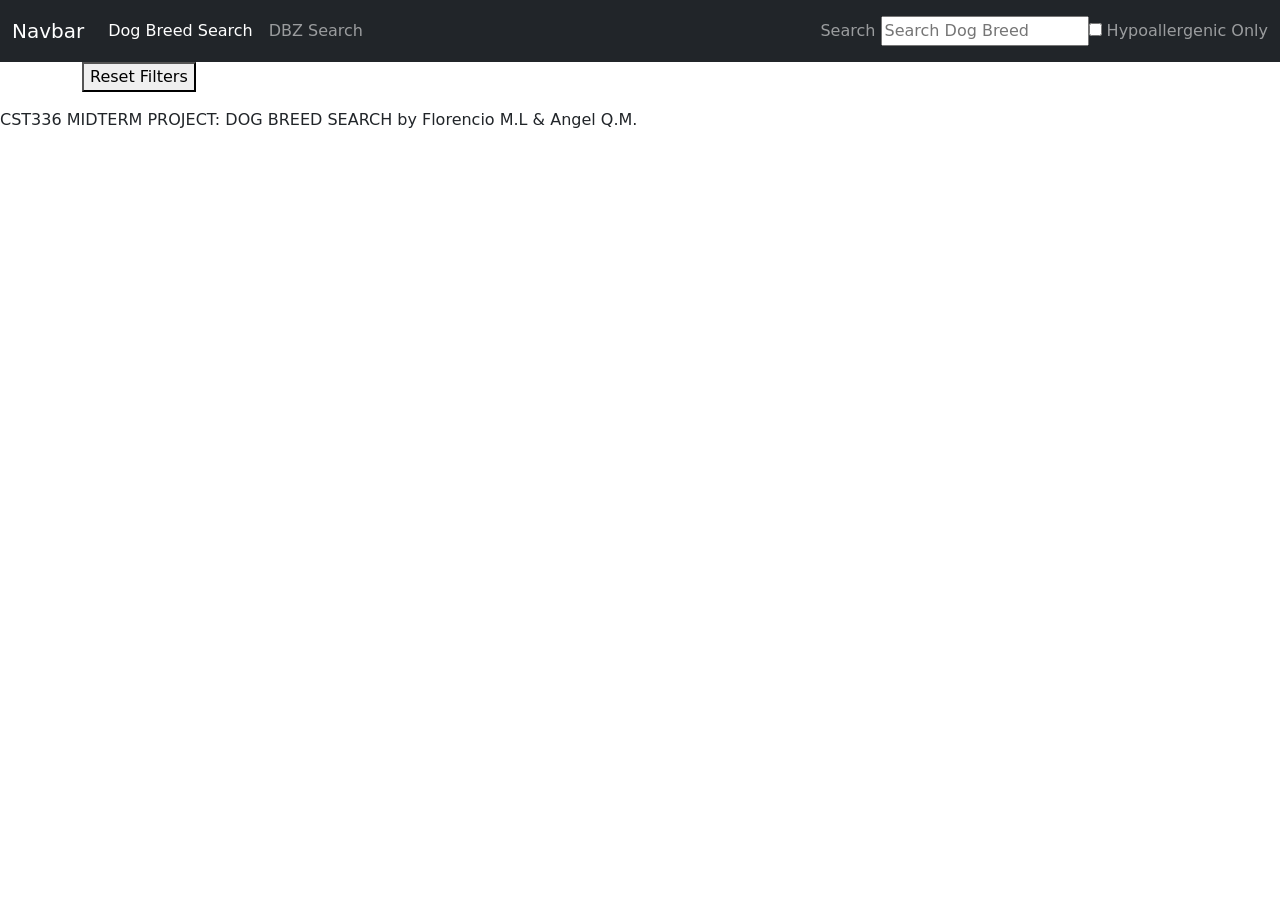
==== dog.html @ f623291e "Add files via upload" ====
<!DOCTYPE html>

<html lang="en">

<head>
    <meta charset="UTF-8">
    <meta name="viewport" content="width=device-width, initial-scale=1.0">

    <title>CST336_Midterm</title>

    <link rel="stylesheet" href="https://cdn.jsdelivr.net/npm/bootstrap@5.3.3/dist/css/bootstrap.min.css">
    <link rel="stylesheet" href="style/style.css">

    <script src="scripts/dogscript.js" defer></script>
</head>

<body id="dog_page">
    <header>
        <nav class="navbar navbar-expand-lg navbar-dark bg-dark">
            <div class="container-fluid">
                <a class="navbar-brand" href="#">Navbar</a>
                <button class="navbar-toggler" type="button" data-bs-toggle="collapse" data-bs-target="#navbarText">
                    <span class="navbar-toggler-icon"></span>
                </button>
                <div class="collapse navbar-collapse" id="navbarText">
                    <ul class="navbar-nav me-auto">
                        <li class="nav-item">
                            <a class="nav-link active" href="dog.html">Dog Breed Search</a>
                        </li>
                        <li class="nav-item">
                            <a class="nav-link" href="dbz.html">DBZ Search</a>
                        </li>
                    </ul>
                    </div>
                    <span class="navbar-text" id="dog_inputs">
                        <div>
                            <label for="dog_breed_text_input">Search</label>
                            <input type="text" id="dog_breed_text_input" placeholder="Search Dog Breed">
                        </div>
                    </span>
                    <span class="navbar-text">
                        <div>
                            <input type="checkbox" id="hypoallergenic_input">
                            <label for="hypoallergenic_input">Hypoallergenic Only</label>
                        </div>
                    </span>
                </div>
            </div>
        </nav>
    </header>

    <main class="container">
        <div id="reset">
            <button type="button" id="reset_button">Reset Filters</button>
            <p id="validation_message"></p>
        </div>
        <div id="dog_card">
            <div id="dog_breed_text_input_results"></div>
        </div>
    </main>

    <footer id="dog_footer">
        <p>CST336 MIDTERM PROJECT: DOG BREED SEARCH by Florencio M.L & Angel Q.M.</p>
    </footer>
    <script src="https://cdn.jsdelivr.net/npm/bootstrap@5.3.3/dist/js/bootstrap.bundle.min.js"></script>
</body>

</html>
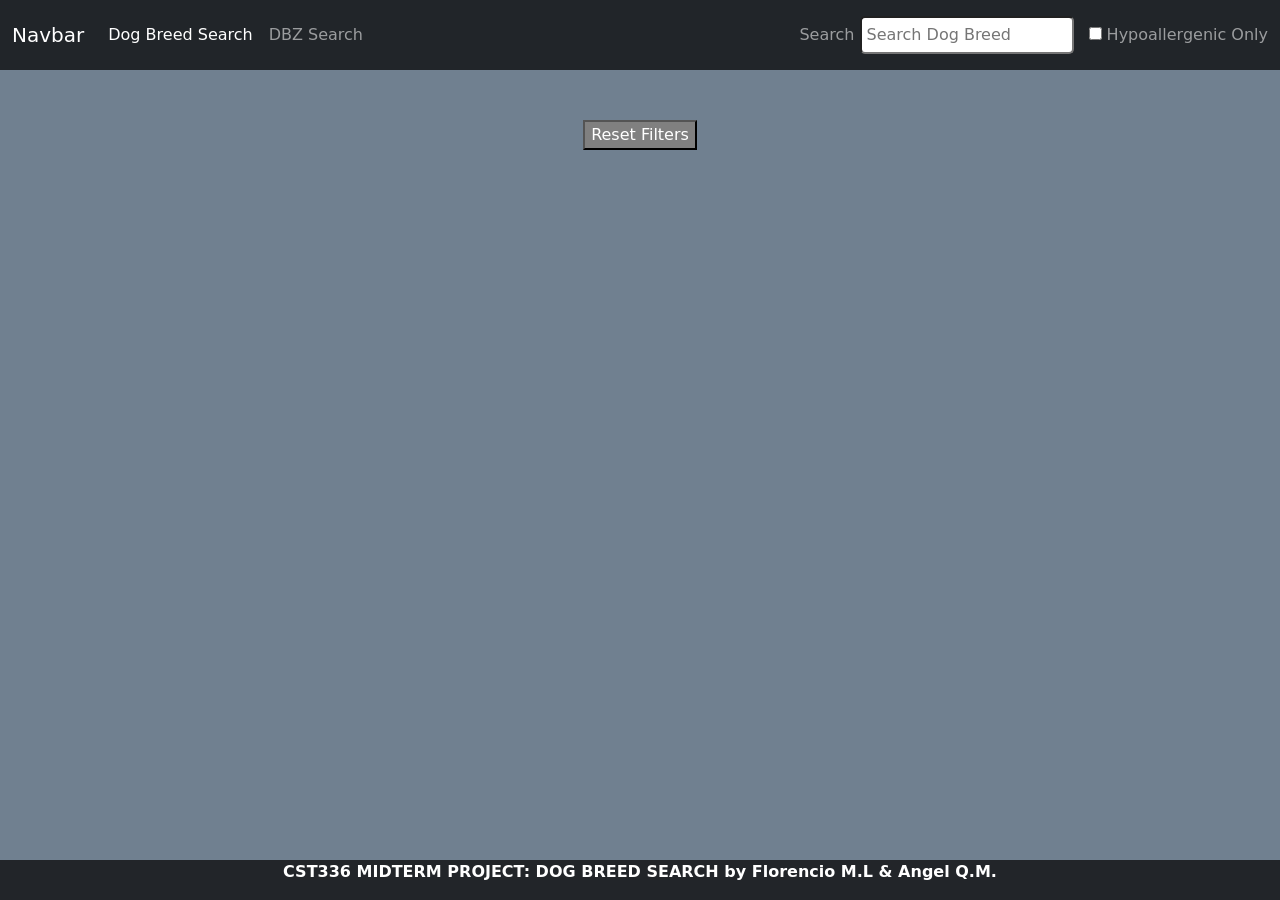
==== commit fa36ac8e: "Fix HTML formatting and update DBZ link" ====
--- a/dog.html
+++ b/dog.html
@@ -28,7 +28,7 @@
                             <a class="nav-link active" href="dog.html">Dog Breed Search</a>
                         </li>
                         <li class="nav-item">
-                            <a class="nav-link" href="dbz.html">DBZ Search</a>
+                            <a class="nav-link" href="index.html">DBZ Search</a>
                         </li>
                     </ul>
                     </div>
@@ -65,4 +65,4 @@
     <script src="https://cdn.jsdelivr.net/npm/bootstrap@5.3.3/dist/js/bootstrap.bundle.min.js"></script>
 </body>
 
-</html>+</html>
--- a/style/style.css
+++ b/style/style.css
@@ -0,0 +1,107 @@
+/* Angel's CSS */
+#body {
+    background-color: black;
+    text-align: center;
+}
+
+#header {
+    text-decoration: underline;
+    text-decoration-color: rgb(222, 206, 115);
+    font-family: Impact, fantasy
+}
+
+.filter {
+    background-color: rgb(222, 206, 115);
+    color: rgb(0, 0, 0);
+    border: 1px solid white;
+    border-radius: 5px;
+    padding: 5px;
+    margin-bottom: 10px;
+}
+
+.text {
+    color: rgb(252, 254, 217);
+    font-family: Impact, fantasy;
+}
+
+#resetButton {
+    background-color: rgb(92, 39, 2);
+    color: rgb(0, 0, 0);
+    border: 1px solid rgb(252, 255, 163);
+    border-radius: 5px;
+    padding: 5px;
+    margin-bottom: 10px;
+}
+
+#troopText {
+    color: rgb(252, 254, 217);
+    font-family: Impact, fantasy;
+    font-size: 20px;
+}
+
+/* Florencio's CSS */
+#dog_page {
+    background-color: slategray;
+    min-height: 100vh;
+    display: flex;
+    flex-direction: column;
+}
+
+#dog_inputs {
+    margin-right: 15px;
+}
+
+#dog_breed_text_input {
+    border-radius: 5px;
+    padding: 5px;
+}
+
+#reset {
+    display: flex;
+    justify-content: center;
+    padding: 50px;
+}
+
+#reset_button {
+    background-color: gray;
+    color: white;
+}
+
+#reset_button:hover {
+    transform: scale(1.5);
+}
+
+#dog_card {
+    margin-top: 30px;
+    padding: 0;
+}
+
+.dog_card {
+    border: 5px solid black;
+    padding: 15px;
+    margin-bottom: 15px;
+    border-radius: 5px;
+}
+
+.dog_card h3 {
+    font-family: Impact;
+    font-weight: bold;
+}
+
+.dog_card p {
+    font-family: 'Franklin Gothic Medium';
+    font-weight: normal;
+}
+
+.dog_card:hover {
+    transform: scale(1.05);
+    background-color: lightblue;
+}
+
+#dog_footer {
+    color: white;
+    background-color: #222529;
+    margin-top: auto;
+    font-weight: bold;
+    text-align: center;
+}
